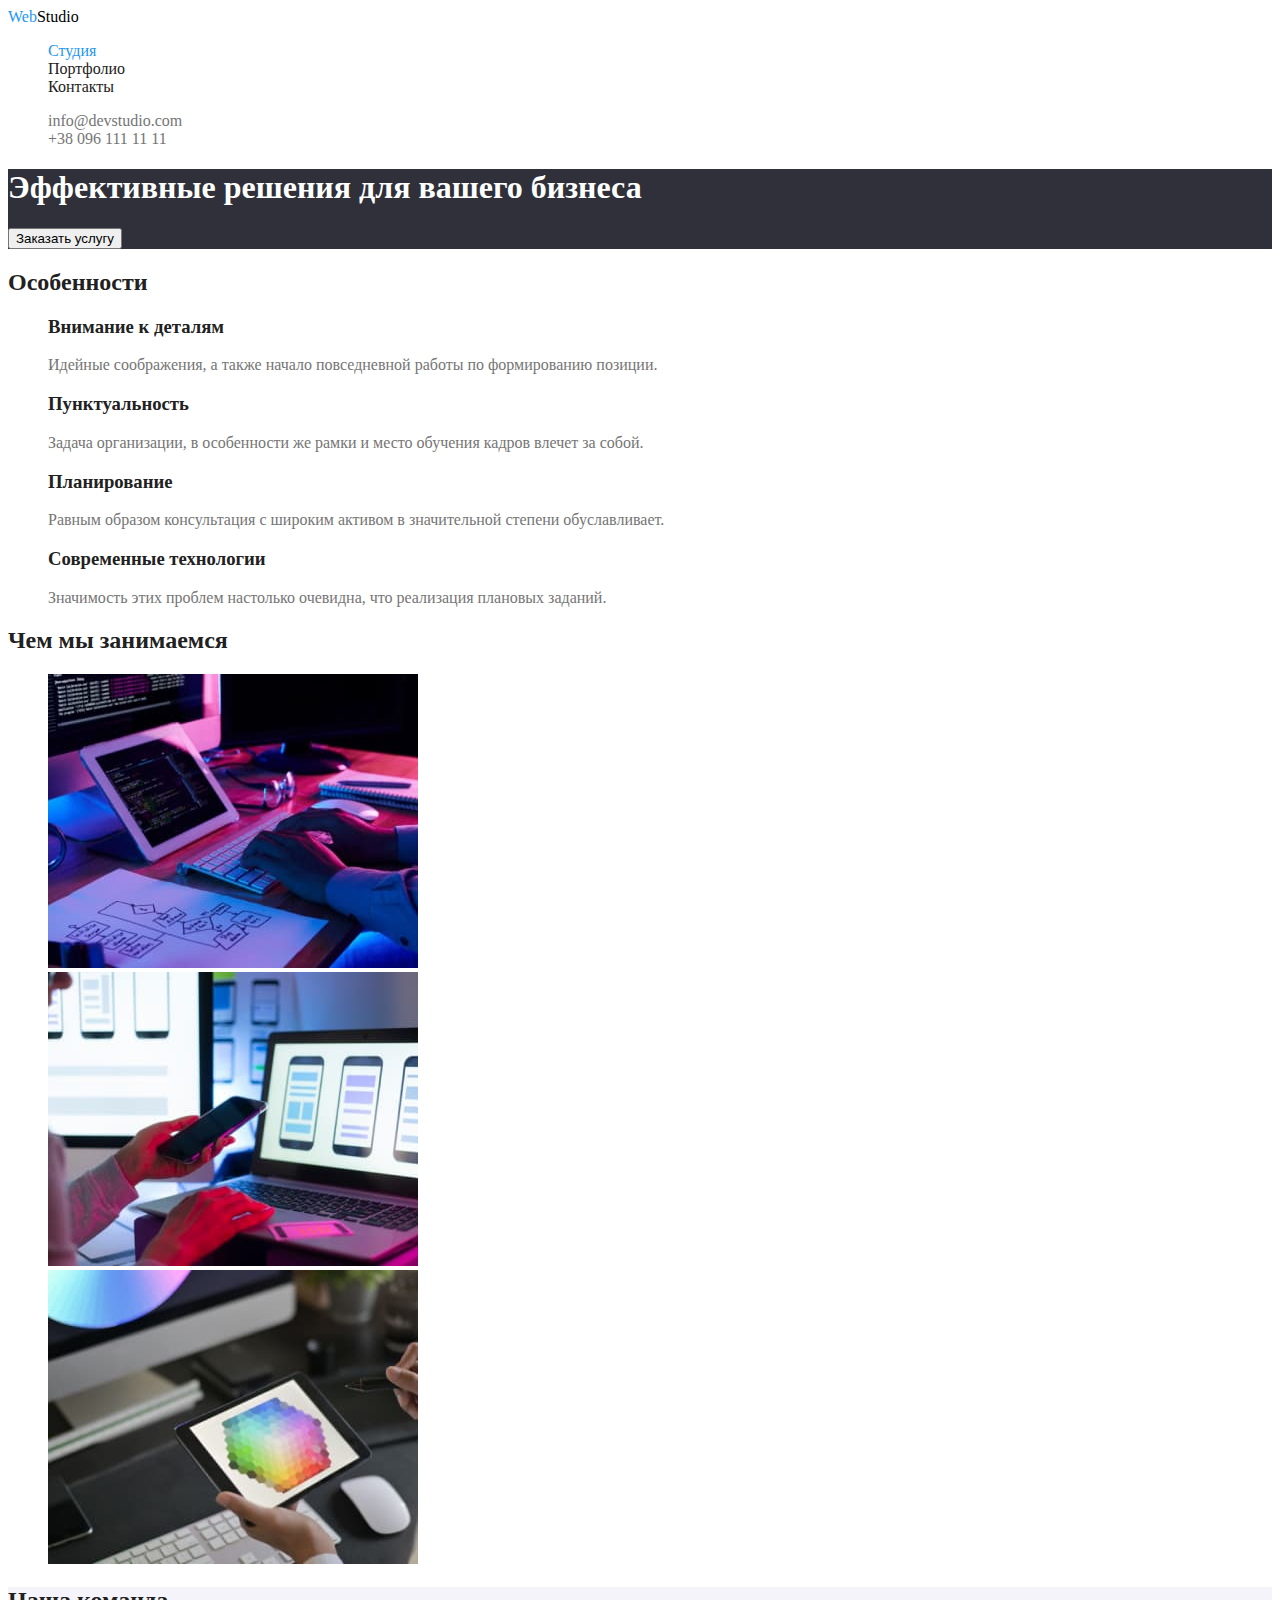
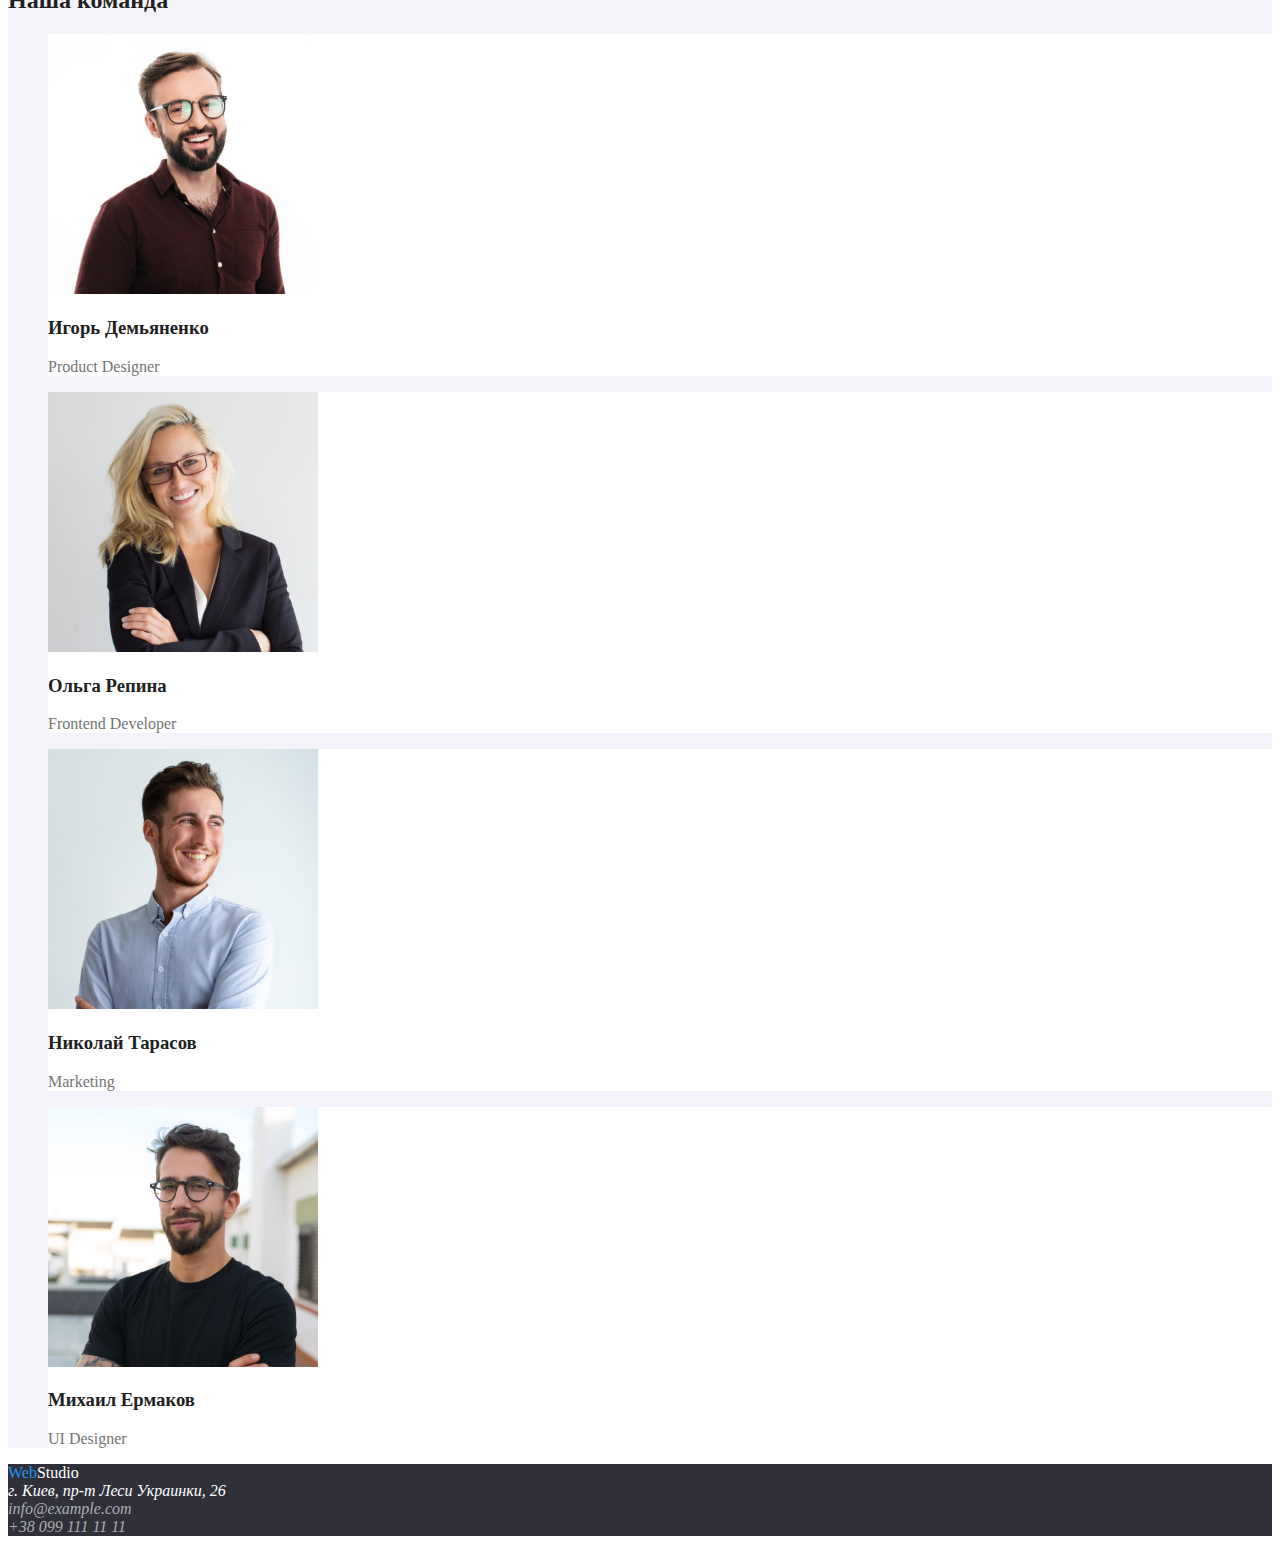
==== index.html @ a6f52486 "добавление портфолио" ====
<!DOCTYPE html>
<html lang="ru">
  <head>
    <meta charset="UTF-8" />
    <meta http-equiv="X-UA-Compatible" content="IE=edge" />
    <meta name="viewport" content="width=device-width, initial-scale=1.0" />
    <title>Студия</title>
    <link rel="stylesheet" href="./css/styles.css" />
  </head>
  <body>
    <!-- Шапка сайта -->
    <header class="secondary-background">
      <!-- Меню навигации -->
      <nav>
        <a href="" class="link"
          ><span class="accent-text">Web</span><span class="logo-text">Studio</span></a
        >
        <ul class="list">
          <li>
            <a href="./index.html" class="link current secondary-text hover-accent focus-accent"
              >Студия</a
            >
          </li>
          <li>
            <a href="./portfolio.html" class="link secondary-text hover-accent focus-accent"
              >Портфолио</a
            >
          </li>
          <li><a href="" class="link secondary-text hover-accent focus-accent">Контакты</a></li>
        </ul>
      </nav>
      <!-- Контакты -->
      <ul class="list">
        <li>
          <a href="mailto:info@devstudio.com" class="link main-text hover-accent focus-accent"
            >info@devstudio.com</a
          >
        </li>
        <li>
          <a href="tel:+380961111111" class="link main-text hover-accent focus-accent"
            >+38 096 111 11 11</a
          >
        </li>
      </ul>
    </header>
    <!-- Основная часть -->
    <main>
      <!-- Герой -->
      <section class="hero-background hero-text">
        <h1>Эффективные решения для вашего бизнеса</h1>
        <button>Заказать услугу</button>
      </section>
      <!-- Особенности -->
      <section>
        <h2 class="secondary-text">Особенности</h2>
        <ul class="list">
          <li>
            <h3 class="secondary-text">Внимание к деталям</h3>
            <p>Идейные соображения, а также начало повседневной работы по формированию позиции.</p>
          </li>
          <li>
            <h3 class="secondary-text">Пунктуальность</h3>
            <p>
              Задача организации, в особенности же рамки и место обучения кадров влечет за собой.
            </p>
          </li>
          <li>
            <h3 class="secondary-text">Планирование</h3>
            <p>
              Равным образом консультация с широким активом в значительной степени обуславливает.
            </p>
          </li>
          <li>
            <h3 class="secondary-text">Современные технологии</h3>
            <p>Значимость этих проблем настолько очевидна, что реализация плановых заданий.</p>
          </li>
        </ul>
      </section>
      <!-- Чем мы занимаемся -->
      <section>
        <h2 class="secondary-text">Чем мы занимаемся</h2>
        <ul class="list">
          <li>
            <a href="" class="link">
              <img src="./images/doings/box1.jpg" width="370" height="294" alt="Разработка" />
            </a>
          </li>
          <li>
            <a href="" class="link">
              <img
                src="./images/doings/box2.jpg"
                width="370"
                height="294"
                alt="Адаптация к мобильным устройствам"
              />
            </a>
          </li>
          <li>
            <a href="" class="link">
              <img src="./images/doings/box3.jpg" width="370" height="294" alt="Дизайн" />
            </a>
          </li>
        </ul>
      </section>
      <!-- Наша команда -->
      <section class="crew">
        <h2 class="secondary-text">Наша команда</h2>
        <ul class="list">
          <li class="secondary-background">
            <img
              src="./images/team/teamcard1.jpg"
              width="270"
              height="260"
              alt="Игорь Демьяненко"
            />
            <h3 class="secondary-text">Игорь Демьяненко</h3>
            <p lang="en">Product Designer</p>
          </li>
          <li class="secondary-background">
            <img src="./images/team/teamcard2.jpg" width="270" height="260" alt="Ольга Репина" />
            <h3 class="secondary-text">Ольга Репина</h3>
            <p lang="en">Frontend Developer</p>
          </li>
          <li class="secondary-background">
            <img src="./images/team/teamcard3.jpg" width="270" height="260" alt="Николай Тарасов" />
            <h3 class="secondary-text">Николай Тарасов</h3>
            <p lang="en">Marketing</p>
          </li>
          <li class="secondary-background">
            <img src="./images/team/teamcard4.jpg" width="270" height="260" alt="Михаил Ермаков" />
            <h3 class="secondary-text">Михаил Ермаков</h3>
            <p lang="en">UI Designer</p>
          </li>
        </ul>
      </section>
    </main>
    <!-- Футер -->
    <footer class="hero-background">
      <a href="" class="link"
        ><span class="accent-text">Web</span><span class="hero-text">Studio</span></a
      >
      <address>
        <span class="hero-text">г. Киев, пр-т Леси Украинки, 26</span> <br />
        <a href="mailto:info@example.com" class="link footer-link">info@example.com</a> <br />
        <a href="tel:+380991111111" class="link footer-link">+38 099 111 11 11</a>
      </address>
    </footer>
  </body>
</html>
---- css/styles.css ----
:root {
  /* основной цвет текста #757575 */
  --main-text-color: #757575;
  /* вторичный цвет текста #212121 */
  --secondary-text-color: #212121;
  /* акцент #2196F3 */
  --accent-text-color: #2196f3;
  /* основной цвет заливки #E5E5E5 */
  /* --main-background-color: #e5e5e5; */
  /* вторичный цвет заливки #FFFFFF */
  --secondary-background-color: #ffffff;
  /* цвет текста героя */
  --hero-text-color: #ffffff;
  /* заливка героя #2F303A */
  --hero-background-color: #2f303a;
  /* заливка команды */
  --crew-background-color: #f5f4fa;
  /* цвет ссылок в футере */
  --footer-link-color: rgba(255, 255, 255, 0.6);
}
/* заливка команды #F5F4FA */

/* стилизация всей страницы */
body {
  /* background-color: var(--main-background-color); */
  color: var(--main-text-color);
}
/* убирает точки у списков */
.list {
  list-style: none;
}
/* убирает подчеркивание ссылок */
.link {
  text-decoration: none;
}
/* смена цвета текста */
.main-text {
  color: var(--main-text-color);
}
.accent-text {
  color: var(--accent-text-color);
}
.logo-text {
  color: #000000;
}
.secondary-text {
  color: var(--secondary-text-color);
}
/* смена цвета при hover focus */
.hover-accent:hover,
.focus-accent:focus {
  color: var(--accent-text-color);
}
/* выделение текущей страницы в навигации */
.link.current {
  color: var(--accent-text-color);
}
/* вторичные цвета заливки */
.secondary-background {
  background-color: var(--secondary-background-color);
}
.hero-background {
  background-color: var(--hero-background-color);
}

/* стили героя */
.hero-text {
  color: var(--hero-text-color);
}
/* стили команды */
.crew {
  background-color: var(--crew-background-color);
}
/* стили футера */
.footer-link {
  color: var(--footer-link-color);
}
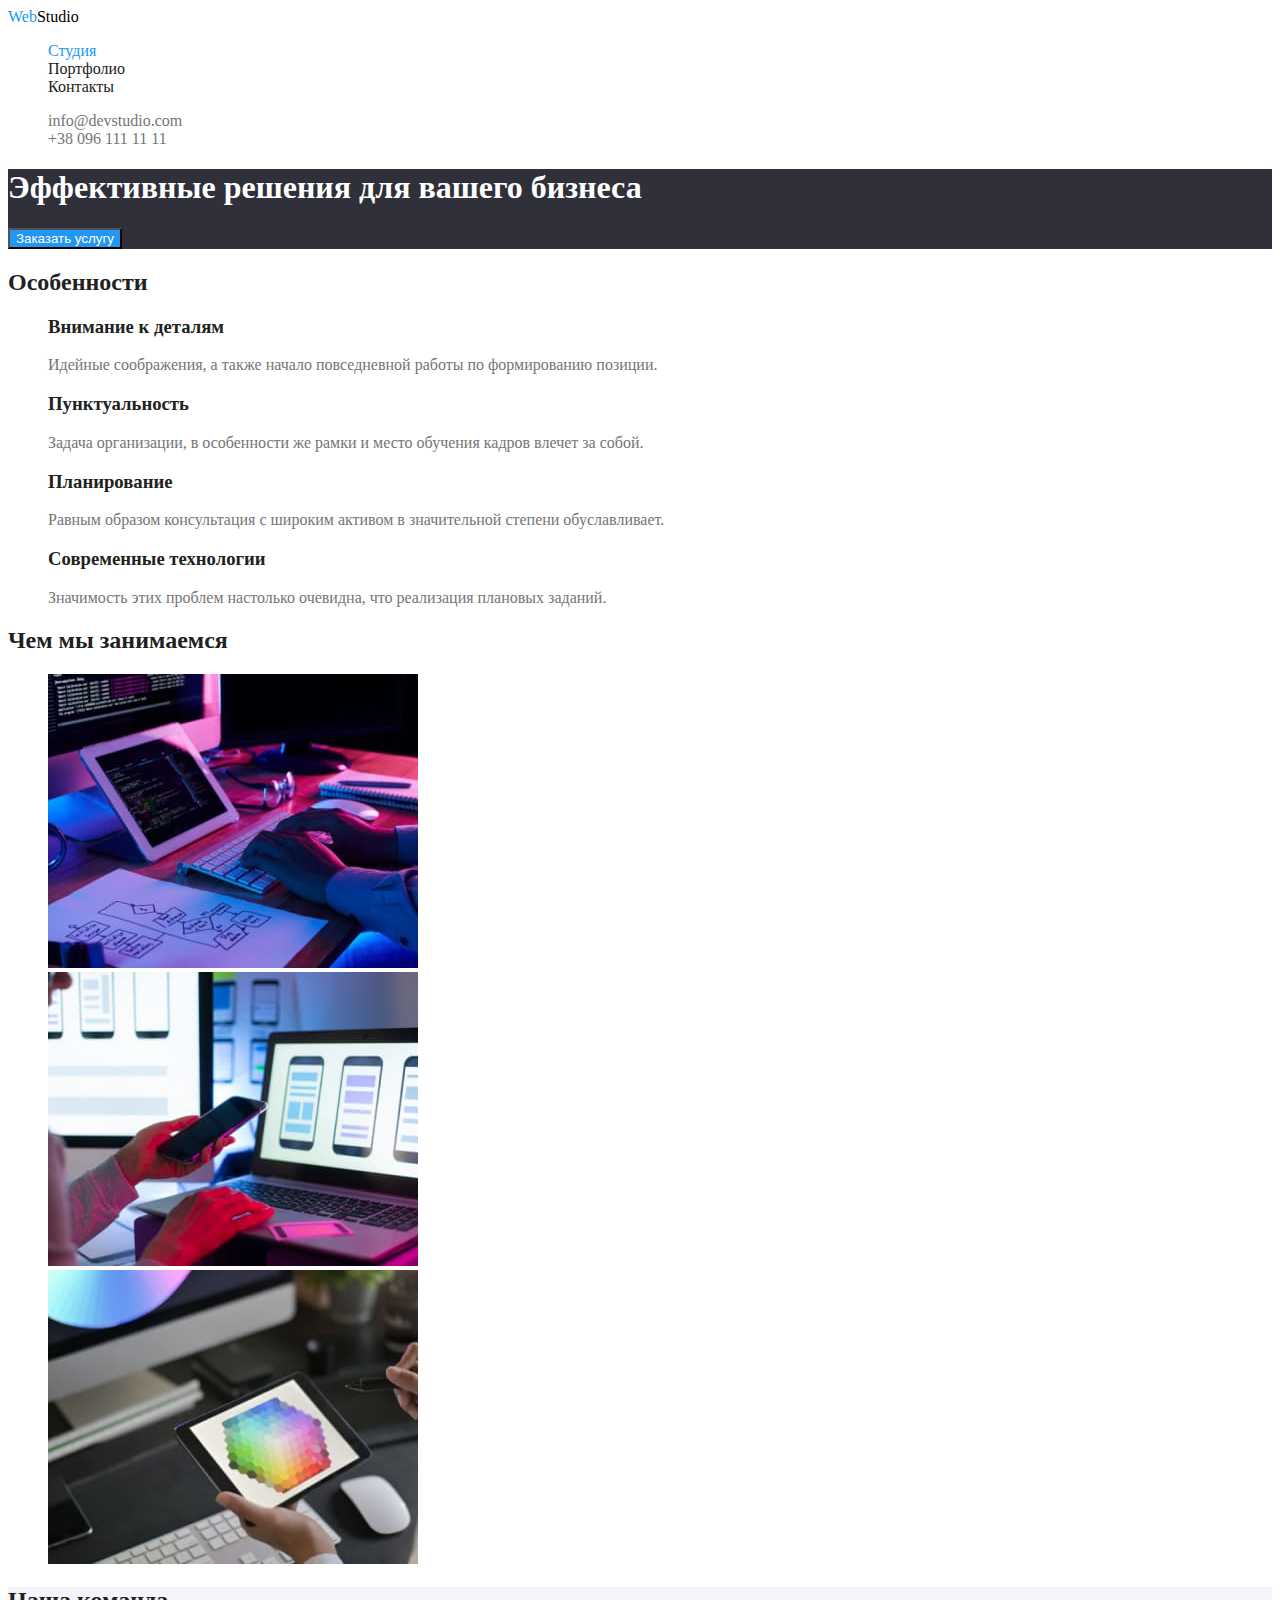
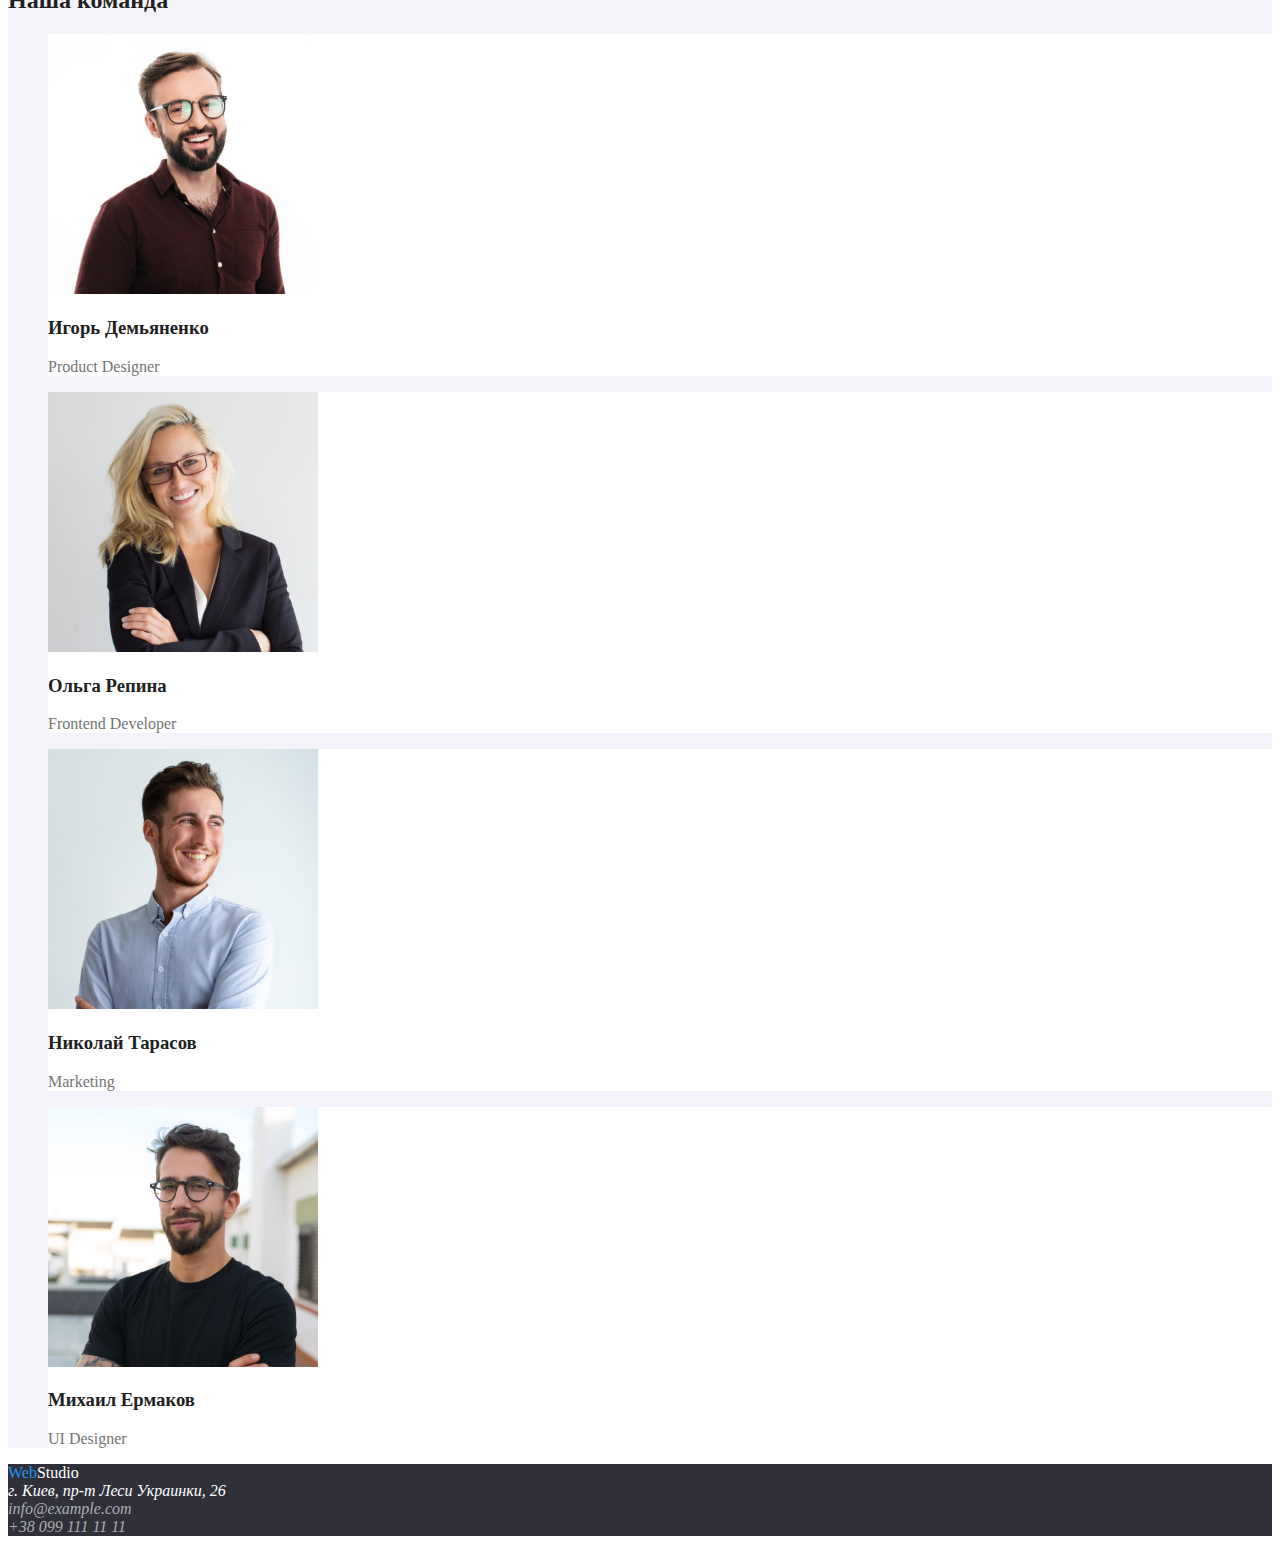
==== commit e7189ebc: "кнопка героя в индексе" ====
--- a/index.html
+++ b/index.html
@@ -17,7 +17,10 @@
         >
         <ul class="list">
           <li>
-            <a href="./index.html" class="link current secondary-text hover-accent focus-accent"
+            <a
+              href="./index.html"
+              class="link current secondary-text hover-accent focus-accent"
+              aria-current="page"
               >Студия</a
             >
           </li>
@@ -48,7 +51,7 @@
       <!-- Герой -->
       <section class="hero-background hero-text">
         <h1>Эффективные решения для вашего бизнеса</h1>
-        <button>Заказать услугу</button>
+        <button class="hero-text accent-background">Заказать услугу</button>
       </section>
       <!-- Особенности -->
       <section>
--- a/css/styles.css
+++ b/css/styles.css
@@ -4,7 +4,7 @@
   /* вторичный цвет текста #212121 */
   --secondary-text-color: #212121;
   /* акцент #2196F3 */
-  --accent-text-color: #2196f3;
+  --accent-color: #2196f3;
   /* основной цвет заливки #E5E5E5 */
   /* --main-background-color: #e5e5e5; */
   /* вторичный цвет заливки #FFFFFF */
@@ -38,7 +38,7 @@
   color: var(--main-text-color);
 }
 .accent-text {
-  color: var(--accent-text-color);
+  color: var(--accent-color);
 }
 .logo-text {
   color: #000000;
@@ -49,11 +49,11 @@
 /* смена цвета при hover focus */
 .hover-accent:hover,
 .focus-accent:focus {
-  color: var(--accent-text-color);
+  color: var(--accent-color);
 }
 /* выделение текущей страницы в навигации */
 .link.current {
-  color: var(--accent-text-color);
+  color: var(--accent-color);
 }
 /* вторичные цвета заливки */
 .secondary-background {
@@ -62,7 +62,9 @@
 .hero-background {
   background-color: var(--hero-background-color);
 }
-
+.accent-background {
+  background-color: var(--accent-color);
+}
 /* стили героя */
 .hero-text {
   color: var(--hero-text-color);
@@ -75,3 +77,11 @@
 .footer-link {
   color: var(--footer-link-color);
 }
+/* стили портфолио */
+/* смена цвета пунктов фильтра при hover focus */
+.filter:hover,
+.filter:focus,
+.filter:active {
+  color: var(--hero-text-color);
+  background-color: var(--accent-color);
+}
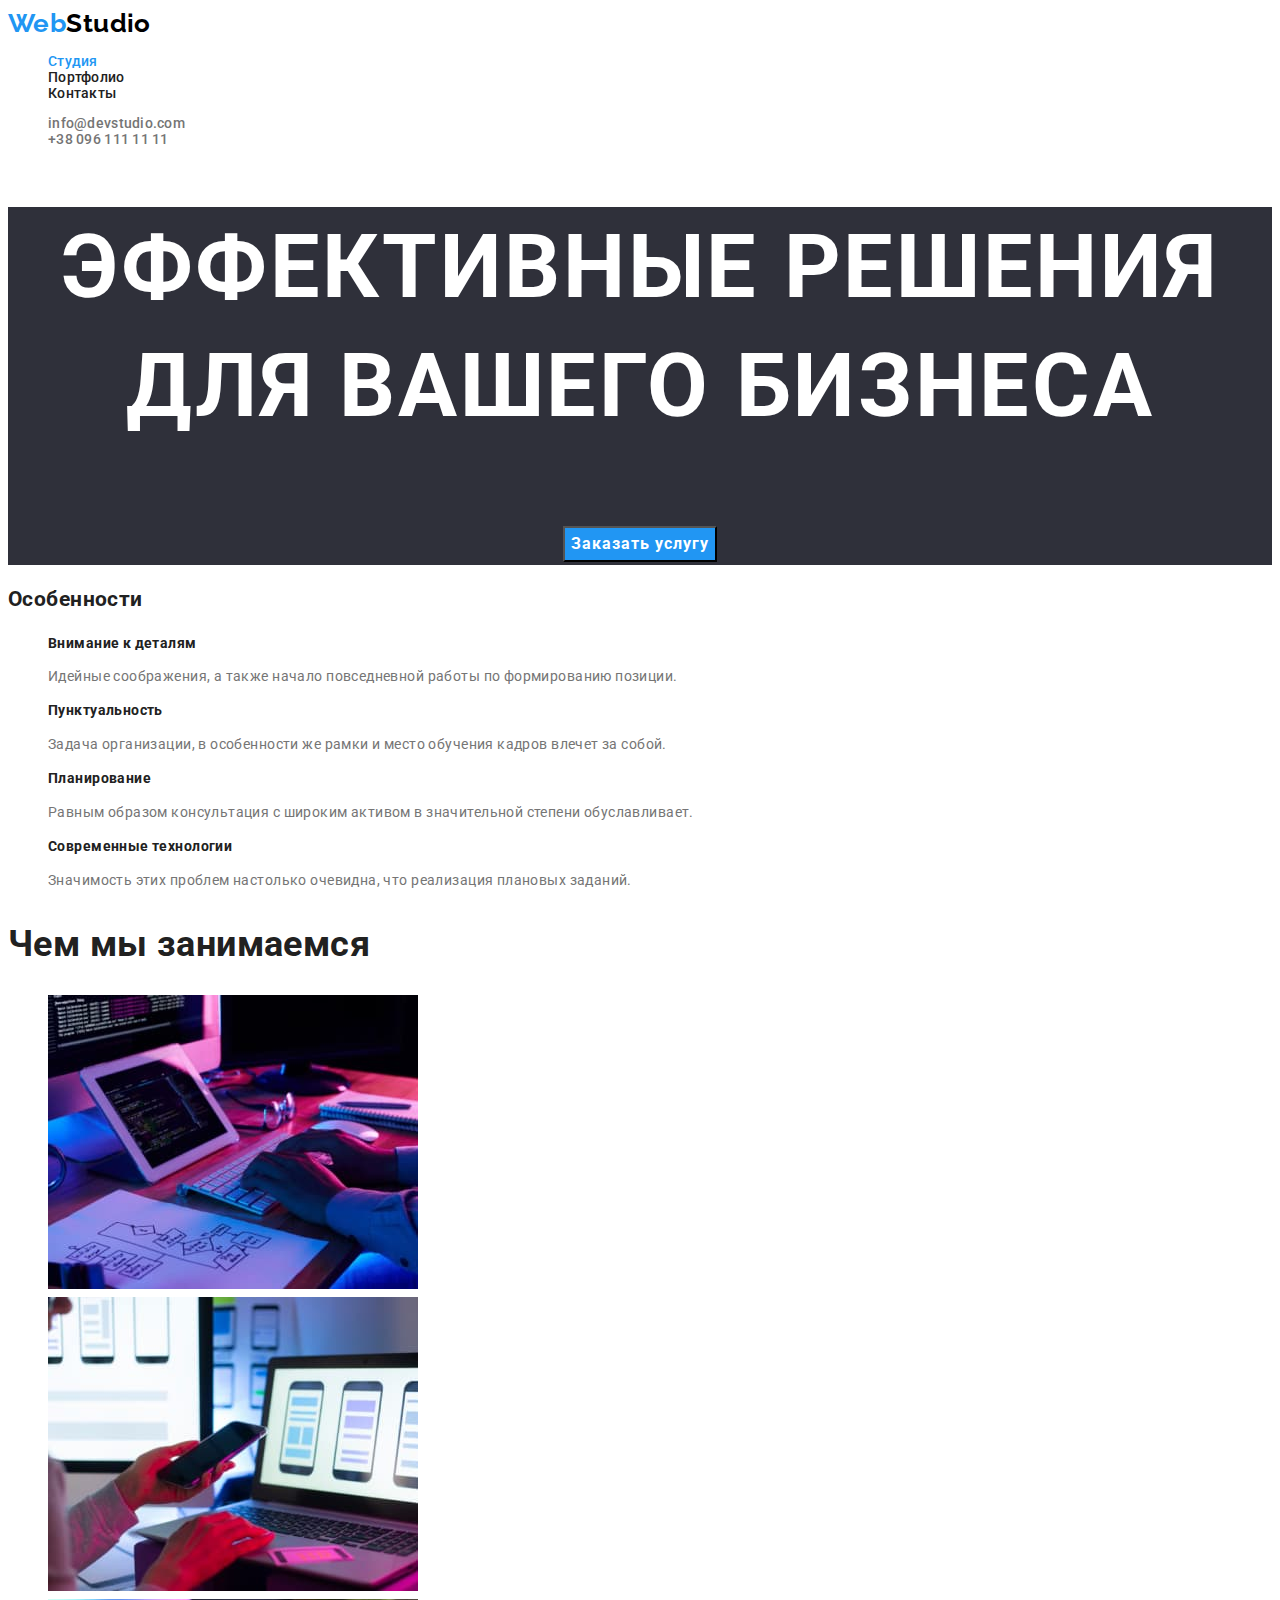
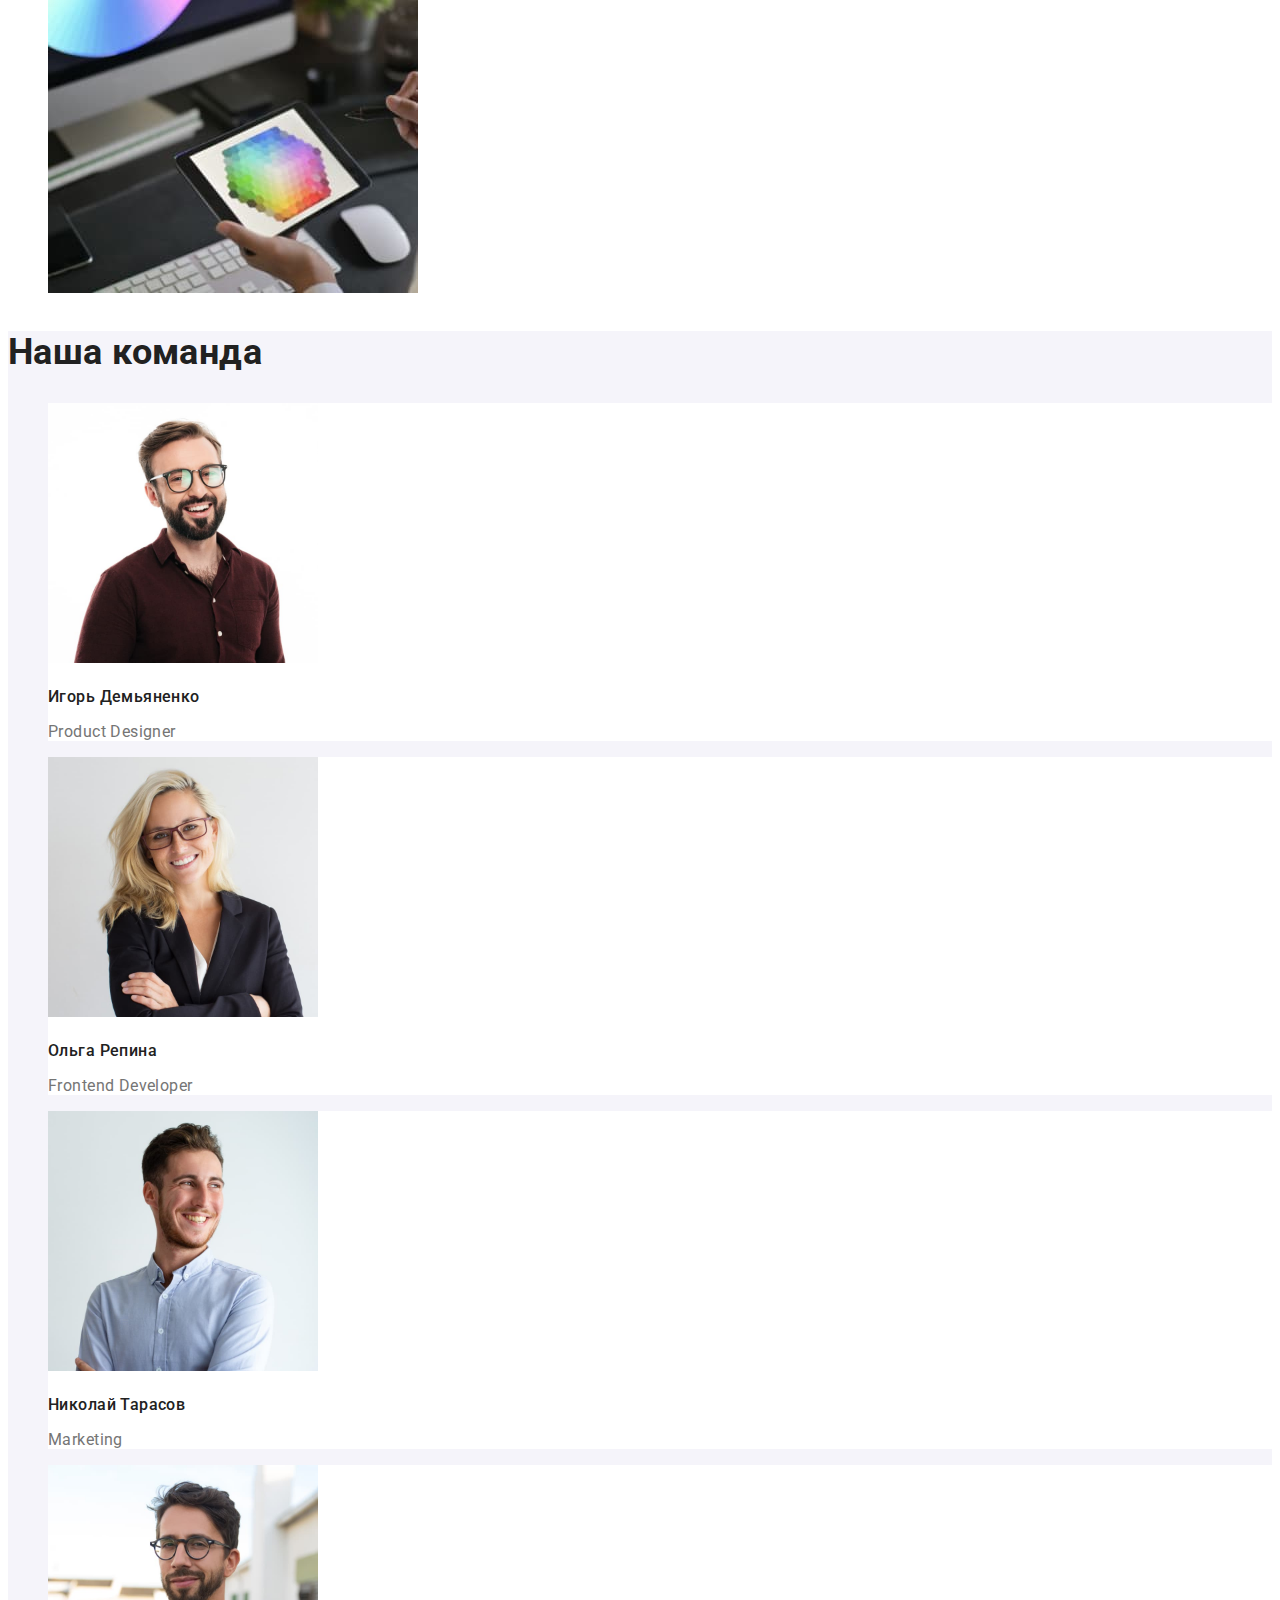
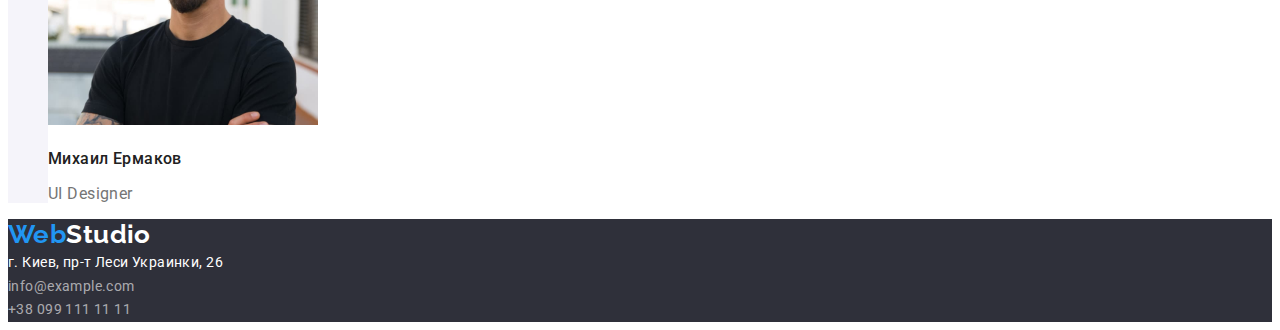
==== commit a6878aab: "стили index.html" ====
--- a/index.html
+++ b/index.html
@@ -5,6 +5,10 @@
     <meta http-equiv="X-UA-Compatible" content="IE=edge" />
     <meta name="viewport" content="width=device-width, initial-scale=1.0" />
     <title>Студия</title>
+    <link
+      href="https://fonts.googleapis.com/css2?family=Raleway:wght@700&family=Roboto:wght@400;500;700;900&display=swap"
+      rel="stylesheet"
+    />
     <link rel="stylesheet" href="./css/styles.css" />
   </head>
   <body>
@@ -12,10 +16,10 @@
     <header class="secondary-background">
       <!-- Меню навигации -->
       <nav>
-        <a href="" class="link"
+        <a href="./index.html" class="link logo"
           ><span class="accent-text">Web</span><span class="logo-text">Studio</span></a
         >
-        <ul class="list">
+        <ul class="list header-text">
           <li>
             <a
               href="./index.html"
@@ -33,7 +37,7 @@
         </ul>
       </nav>
       <!-- Контакты -->
-      <ul class="list">
+      <ul class="list header-text">
         <li>
           <a href="mailto:info@devstudio.com" class="link main-text hover-accent focus-accent"
             >info@devstudio.com</a
@@ -51,37 +55,37 @@
       <!-- Герой -->
       <section class="hero-background hero-text">
         <h1>Эффективные решения для вашего бизнеса</h1>
-        <button class="hero-text accent-background">Заказать услугу</button>
+        <button class="hero-button accent-background">Заказать услугу</button>
       </section>
       <!-- Особенности -->
       <section>
         <h2 class="secondary-text">Особенности</h2>
         <ul class="list">
           <li>
-            <h3 class="secondary-text">Внимание к деталям</h3>
+            <h3 class="secondary-text header-feature">Внимание к деталям</h3>
             <p>Идейные соображения, а также начало повседневной работы по формированию позиции.</p>
           </li>
           <li>
-            <h3 class="secondary-text">Пунктуальность</h3>
+            <h3 class="secondary-text header-feature">Пунктуальность</h3>
             <p>
               Задача организации, в особенности же рамки и место обучения кадров влечет за собой.
             </p>
           </li>
           <li>
-            <h3 class="secondary-text">Планирование</h3>
+            <h3 class="secondary-text header-feature">Планирование</h3>
             <p>
               Равным образом консультация с широким активом в значительной степени обуславливает.
             </p>
           </li>
           <li>
-            <h3 class="secondary-text">Современные технологии</h3>
+            <h3 class="secondary-text header-feature">Современные технологии</h3>
             <p>Значимость этих проблем настолько очевидна, что реализация плановых заданий.</p>
           </li>
         </ul>
       </section>
       <!-- Чем мы занимаемся -->
       <section>
-        <h2 class="secondary-text">Чем мы занимаемся</h2>
+        <h2 class="secondary-text header-us">Чем мы занимаемся</h2>
         <ul class="list">
           <li>
             <a href="" class="link">
@@ -107,7 +111,7 @@
       </section>
       <!-- Наша команда -->
       <section class="crew">
-        <h2 class="secondary-text">Наша команда</h2>
+        <h2 class="secondary-text header-us">Наша команда</h2>
         <ul class="list">
           <li class="secondary-background">
             <img
@@ -139,11 +143,11 @@
     </main>
     <!-- Футер -->
     <footer class="hero-background">
-      <a href="" class="link"
-        ><span class="accent-text">Web</span><span class="hero-text">Studio</span></a
+      <a href="" class="link logo"
+        ><span class="accent-text">Web</span><span class="footer-text">Studio</span></a
       >
       <address>
-        <span class="hero-text">г. Киев, пр-т Леси Украинки, 26</span> <br />
+        <span class="footer-text">г. Киев, пр-т Леси Украинки, 26</span> <br />
         <a href="mailto:info@example.com" class="link footer-link">info@example.com</a> <br />
         <a href="tel:+380991111111" class="link footer-link">+38 099 111 11 11</a>
       </address>
--- a/css/styles.css
+++ b/css/styles.css
@@ -18,12 +18,20 @@
   /* цвет ссылок в футере */
   --footer-link-color: rgba(255, 255, 255, 0.6);
 }
-/* заливка команды #F5F4FA */
 
 /* стилизация всей страницы */
+
+/* roboto 400,500,700,900 */
+/* raleway 700 */
 body {
   /* background-color: var(--main-background-color); */
   color: var(--main-text-color);
+  /* системные шрифты font-family: -apple-system, BlinkMacSystemFont, avenir next, avenir, segoe ui, helvetica neue, helvetica, Ubuntu, roboto, noto, arial, sans-serif; */
+  font-family: roboto, -apple-system, BlinkMacSystemFont, avenir next, avenir, segoe ui,
+    helvetica neue, helvetica, Ubuntu, noto, arial, sans-serif;
+  font-size: 14px;
+  line-height: 1.71;
+  letter-spacing: 0.03em;
 }
 /* убирает точки у списков */
 .list {
@@ -65,17 +73,70 @@
 .accent-background {
   background-color: var(--accent-color);
 }
+/* стили шапки */
+.logo {
+  font-family: raleway, sans-serif;
+  font-weight: 700;
+  font-size: 26px;
+  line-height: 1.19;
+}
+.header-text {
+  font-weight: 500;
+  font-size: 14px;
+  line-height: 1.14;
+  letter-spacing: 0.02em;
+}
 /* стили героя */
 .hero-text {
   color: var(--hero-text-color);
+  font-weight: 900;
+  font-size: 44px;
+  line-height: 1.36;
+  text-align: center;
+  letter-spacing: 0.06em;
+  text-transform: uppercase;
+}
+.hero-button {
+  color: var(--hero-text-color);
+  font-family: inherit;
+  font-weight: 700;
+  font-size: 16px;
+  line-height: 1.87;
+  letter-spacing: 0.06em;
+}
+/* стили особенностей */
+.header-feature {
+  font-weight: 700;
+  font-size: 14px;
+  line-height: 1.14;
+}
+/* стили чем мы занимаемся */
+.header-us {
+  font-weight: 700;
+  font-size: 36px;
+  line-height: 1.17;
 }
 /* стили команды */
 .crew {
   background-color: var(--crew-background-color);
 }
+.crew h3 {
+  font-weight: 500;
+  font-size: 16px;
+  line-height: 1.19;
+}
+.crew p {
+  font-size: 16px;
+  line-height: 1.19;
+}
 /* стили футера */
 .footer-link {
   color: var(--footer-link-color);
+  font-style: normal;
+}
+.footer-text {
+  color: var(--hero-text-color);
+  font-style: normal;
 }
 /* стили портфолио */
 /* смена цвета пунктов фильтра при hover focus */
@@ -85,3 +146,11 @@
   color: var(--hero-text-color);
   background-color: var(--accent-color);
 }
+/* шрифты кнопок */
+.filter {
+  font-family: inherit;
+}
+/* стили текста в блоках портфолио */
+.portfolio-text {
+  color: var(--main-text-color);
+}
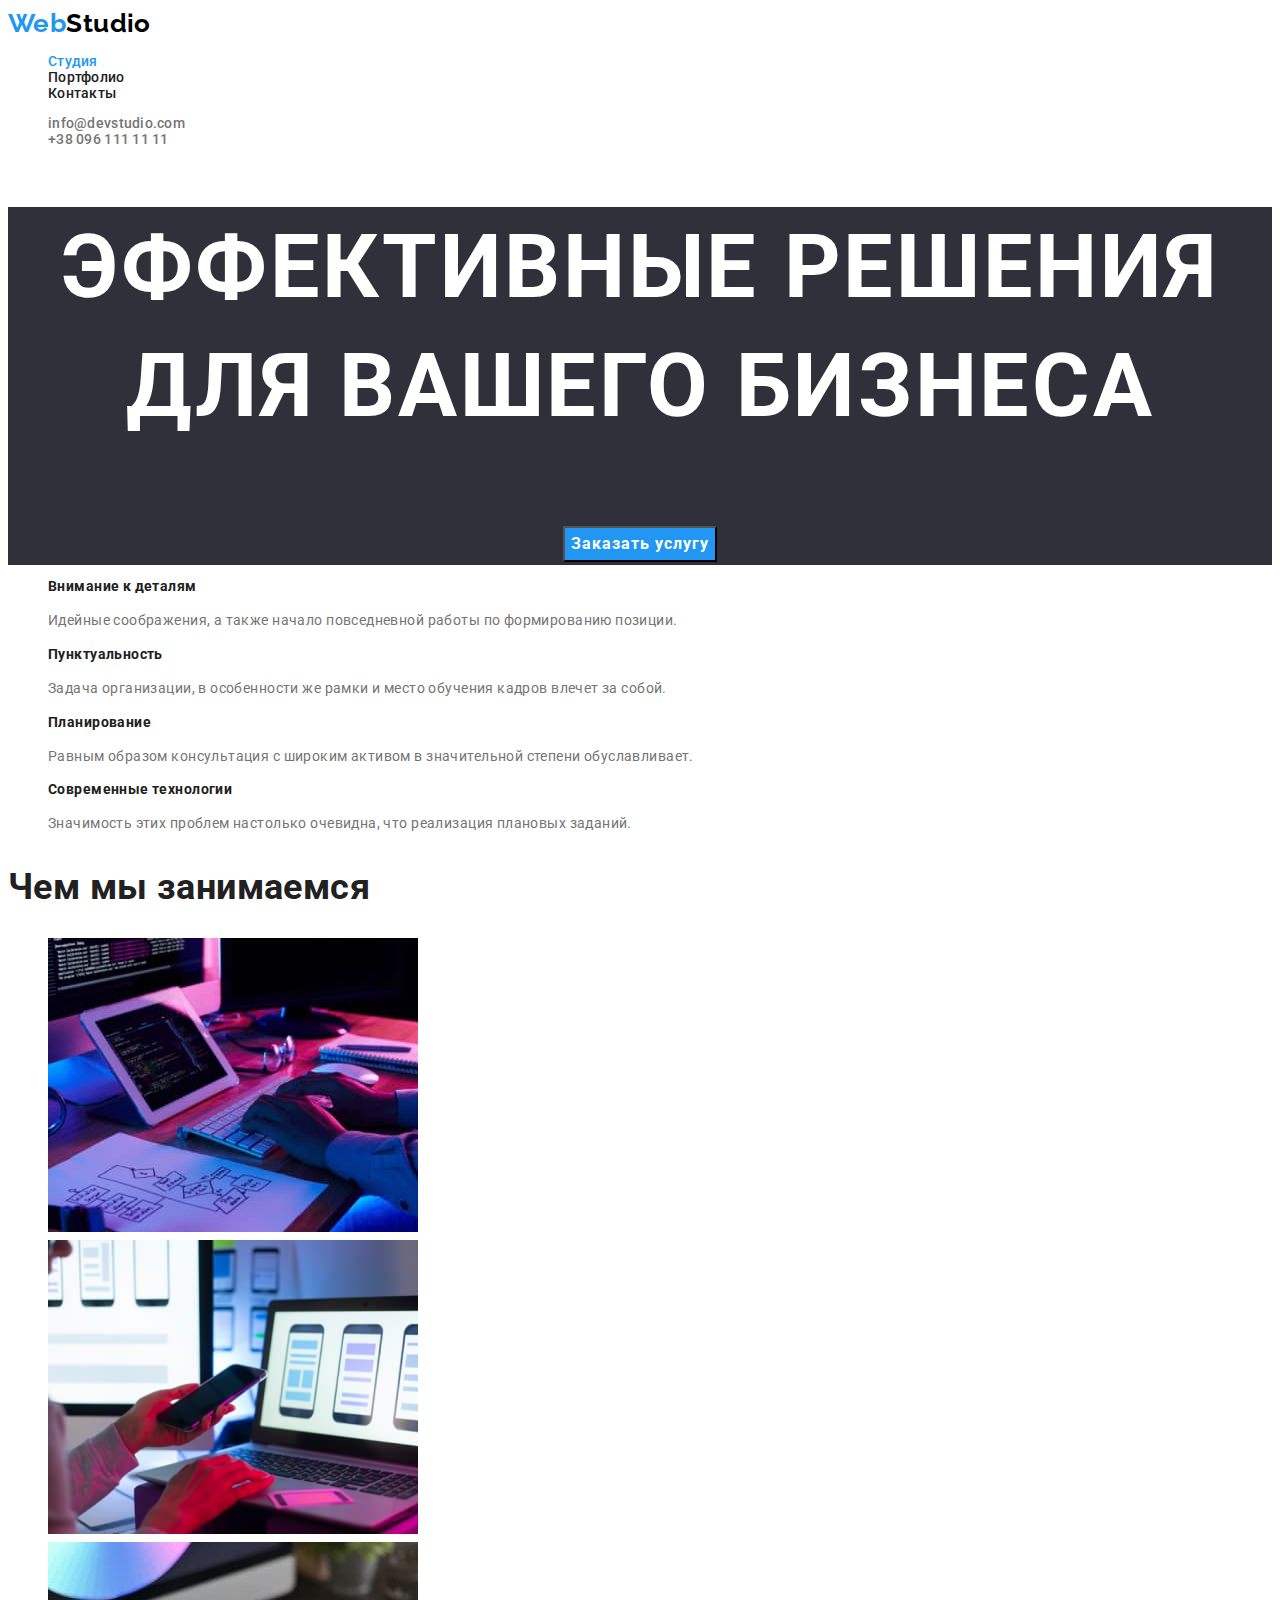
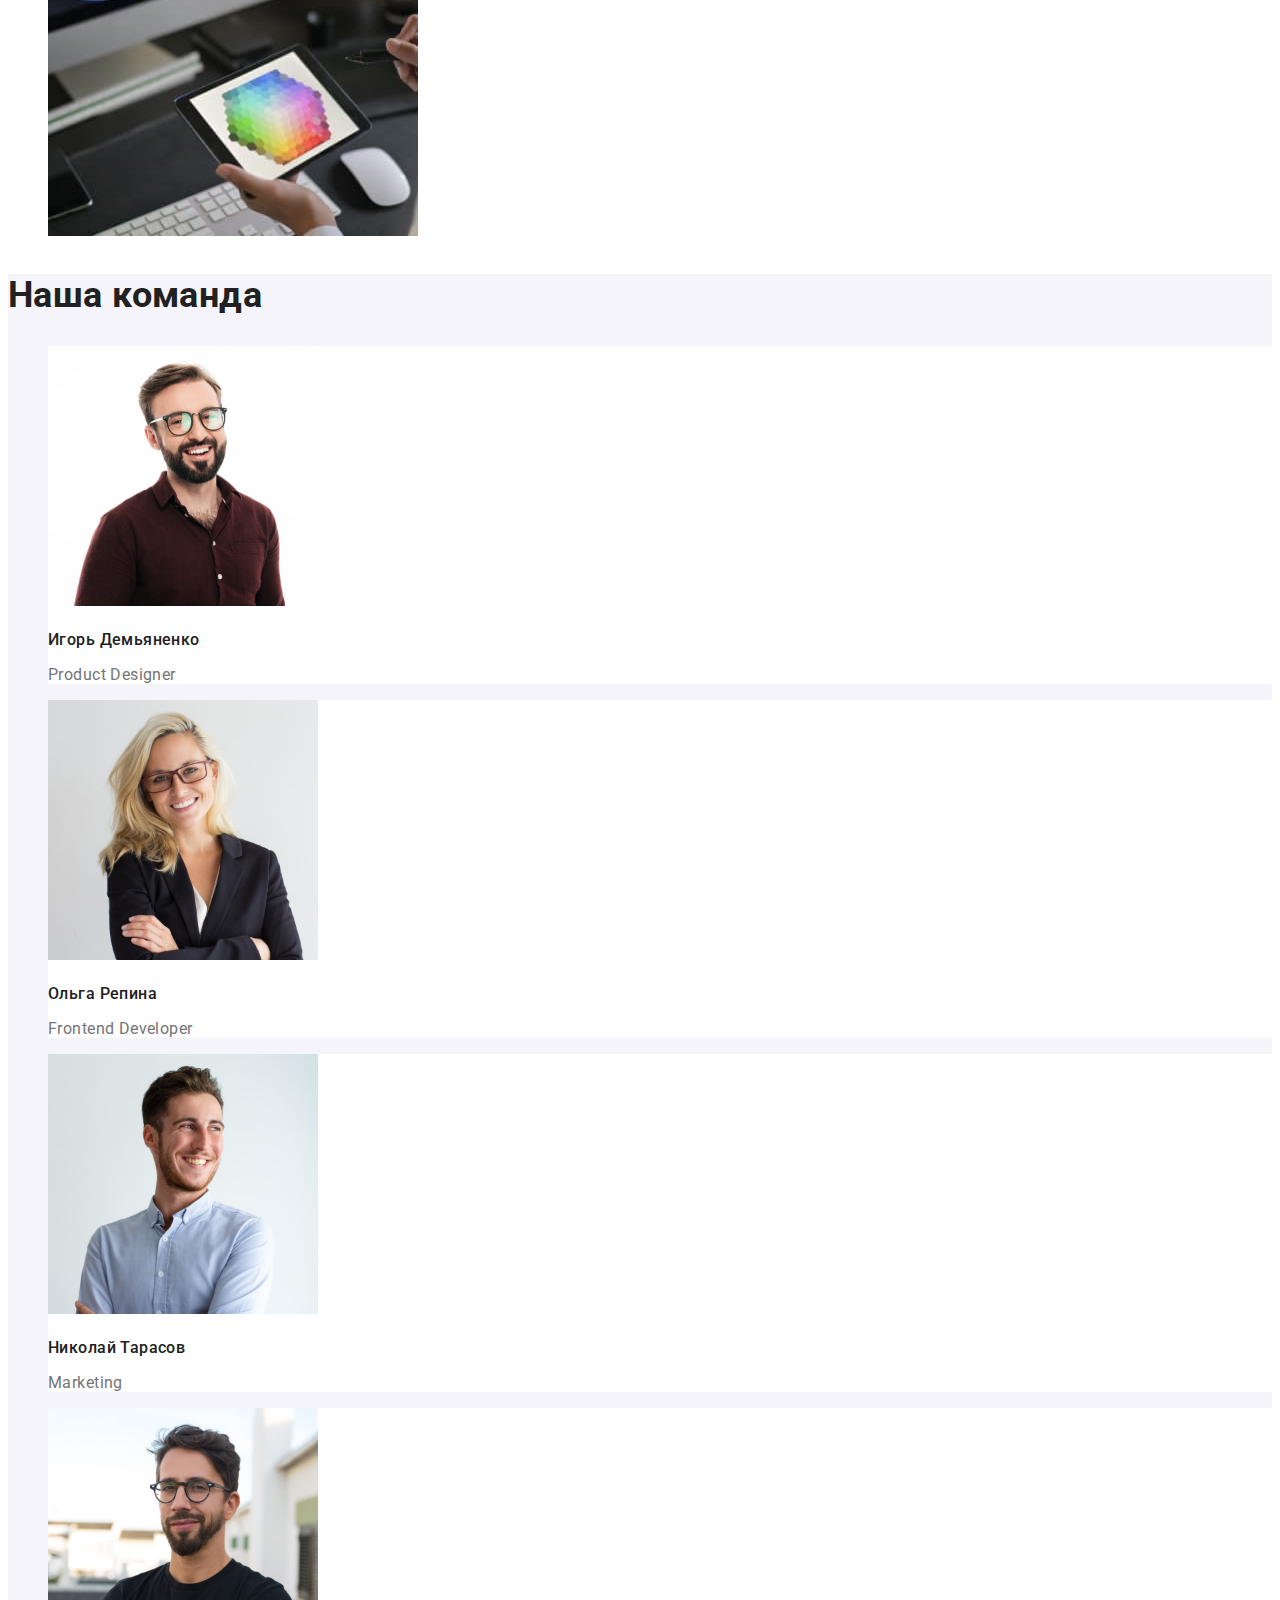
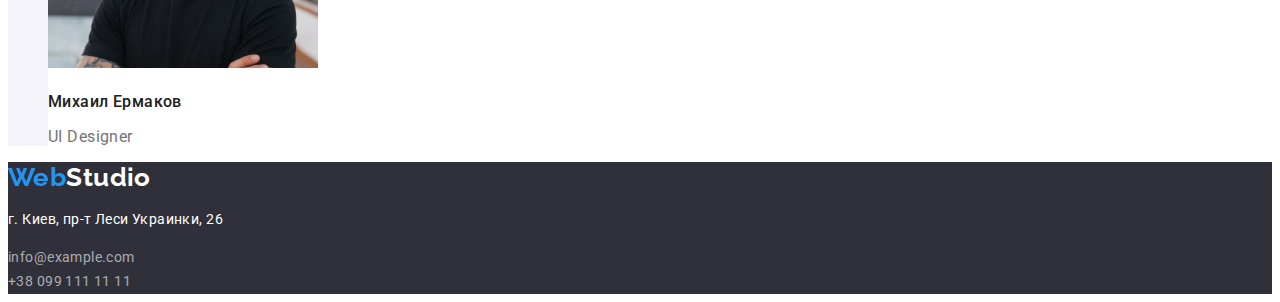
==== commit fec9c5b0: "правки разметки и стилей" ====
--- a/index.html
+++ b/index.html
@@ -55,11 +55,11 @@
       <!-- Герой -->
       <section class="hero-background hero-text">
         <h1>Эффективные решения для вашего бизнеса</h1>
-        <button class="hero-button accent-background">Заказать услугу</button>
+        <button class="hero-button accent-background" type="button">Заказать услугу</button>
       </section>
       <!-- Особенности -->
       <section>
-        <h2 class="secondary-text">Особенности</h2>
+        <h2 class="secondary-text concealer">Особенности</h2>
         <ul class="list">
           <li>
             <h3 class="secondary-text header-feature">Внимание к деталям</h3>
@@ -88,24 +88,18 @@
         <h2 class="secondary-text header-us">Чем мы занимаемся</h2>
         <ul class="list">
           <li>
-            <a href="" class="link">
-              <img src="./images/doings/box1.jpg" width="370" height="294" alt="Разработка" />
-            </a>
+            <img src="./images/doings/box1.jpg" width="370" height="294" alt="Разработка" />
           </li>
           <li>
-            <a href="" class="link">
-              <img
-                src="./images/doings/box2.jpg"
-                width="370"
-                height="294"
-                alt="Адаптация к мобильным устройствам"
-              />
-            </a>
+            <img
+              src="./images/doings/box2.jpg"
+              width="370"
+              height="294"
+              alt="Адаптация к мобильным устройствам"
+            />
           </li>
           <li>
-            <a href="" class="link">
-              <img src="./images/doings/box3.jpg" width="370" height="294" alt="Дизайн" />
-            </a>
+            <img src="./images/doings/box3.jpg" width="370" height="294" alt="Дизайн" />
           </li>
         </ul>
       </section>
@@ -143,13 +137,18 @@
     </main>
     <!-- Футер -->
     <footer class="hero-background">
-      <a href="" class="link logo"
+      <a href="./index.html" class="link logo"
         ><span class="accent-text">Web</span><span class="footer-text">Studio</span></a
       >
       <address>
-        <span class="footer-text">г. Киев, пр-т Леси Украинки, 26</span> <br />
-        <a href="mailto:info@example.com" class="link footer-link">info@example.com</a> <br />
-        <a href="tel:+380991111111" class="link footer-link">+38 099 111 11 11</a>
+        <p class="footer-text">г. Киев, пр-т Леси Украинки, 26</p>
+        <a href="mailto:info@example.com" class="link footer-link hover-accent focus-accent"
+          >info@example.com</a
+        >
+        <br />
+        <a href="tel:+380991111111" class="link footer-link hover-accent focus-accent"
+          >+38 099 111 11 11</a
+        >
       </address>
     </footer>
   </body>
--- a/css/styles.css
+++ b/css/styles.css
@@ -5,6 +5,8 @@
   --secondary-text-color: #212121;
   /* акцент #2196F3 */
   --accent-color: #2196f3;
+  /* цвет лого */
+  --logo-text-color: #000000;
   /* основной цвет заливки #E5E5E5 */
   /* --main-background-color: #e5e5e5; */
   /* вторичный цвет заливки #FFFFFF */
@@ -41,6 +43,18 @@
 .link {
   text-decoration: none;
 }
+/* скрывает визуально контент */
+.concealer {
+  border: 0;
+  clip: rect(0 0 0 0);
+  height: 1px;
+  width: 1px;
+  margin: -1px;
+  padding: 0;
+  overflow: hidden;
+  position: absolute;
+  white-space: nowrap;
+}
 /* смена цвета текста */
 .main-text {
   color: var(--main-text-color);
@@ -49,7 +63,7 @@
   color: var(--accent-color);
 }
 .logo-text {
-  color: #000000;
+  color: var(--logo-text-color);
 }
 .secondary-text {
   color: var(--secondary-text-color);
@@ -103,6 +117,13 @@
   font-size: 16px;
   line-height: 1.87;
   letter-spacing: 0.06em;
+  cursor: pointer;
+}
+.hero-button:hover,
+.hero-button:focus,
+.hero-button:active {
+  color: var(--accent-color);
+  background-color: var(--hero-text-color);
 }
 /* стили особенностей */
 .header-feature {
@@ -139,18 +160,34 @@
   font-style: normal;
 }
 /* стили портфолио */
-/* смена цвета пунктов фильтра при hover focus */
+/* фильтр */
+/* смена цвета кнопок при hover focus */
 .filter:hover,
 .filter:focus,
 .filter:active {
   color: var(--hero-text-color);
   background-color: var(--accent-color);
 }
-/* шрифты кнопок */
+/*стили кнопок*/
 .filter {
   font-family: inherit;
+  font-weight: 500;
+  font-size: 16px;
+  line-height: 1.6;
+  /* letter-spacing: inherit; */
+  letter-spacing: 0.03em;
+  cursor: pointer;
 }
+/* собственно портфолио */
 /* стили текста в блоках портфолио */
+.portfolio h2 {
+  font-weight: 700;
+  font-size: 18px;
+  line-height: 2;
+  letter-spacing: 0.06em;
+}
 .portfolio-text {
   color: var(--main-text-color);
+  font-size: 16px;
+  line-height: 1.87;
 }
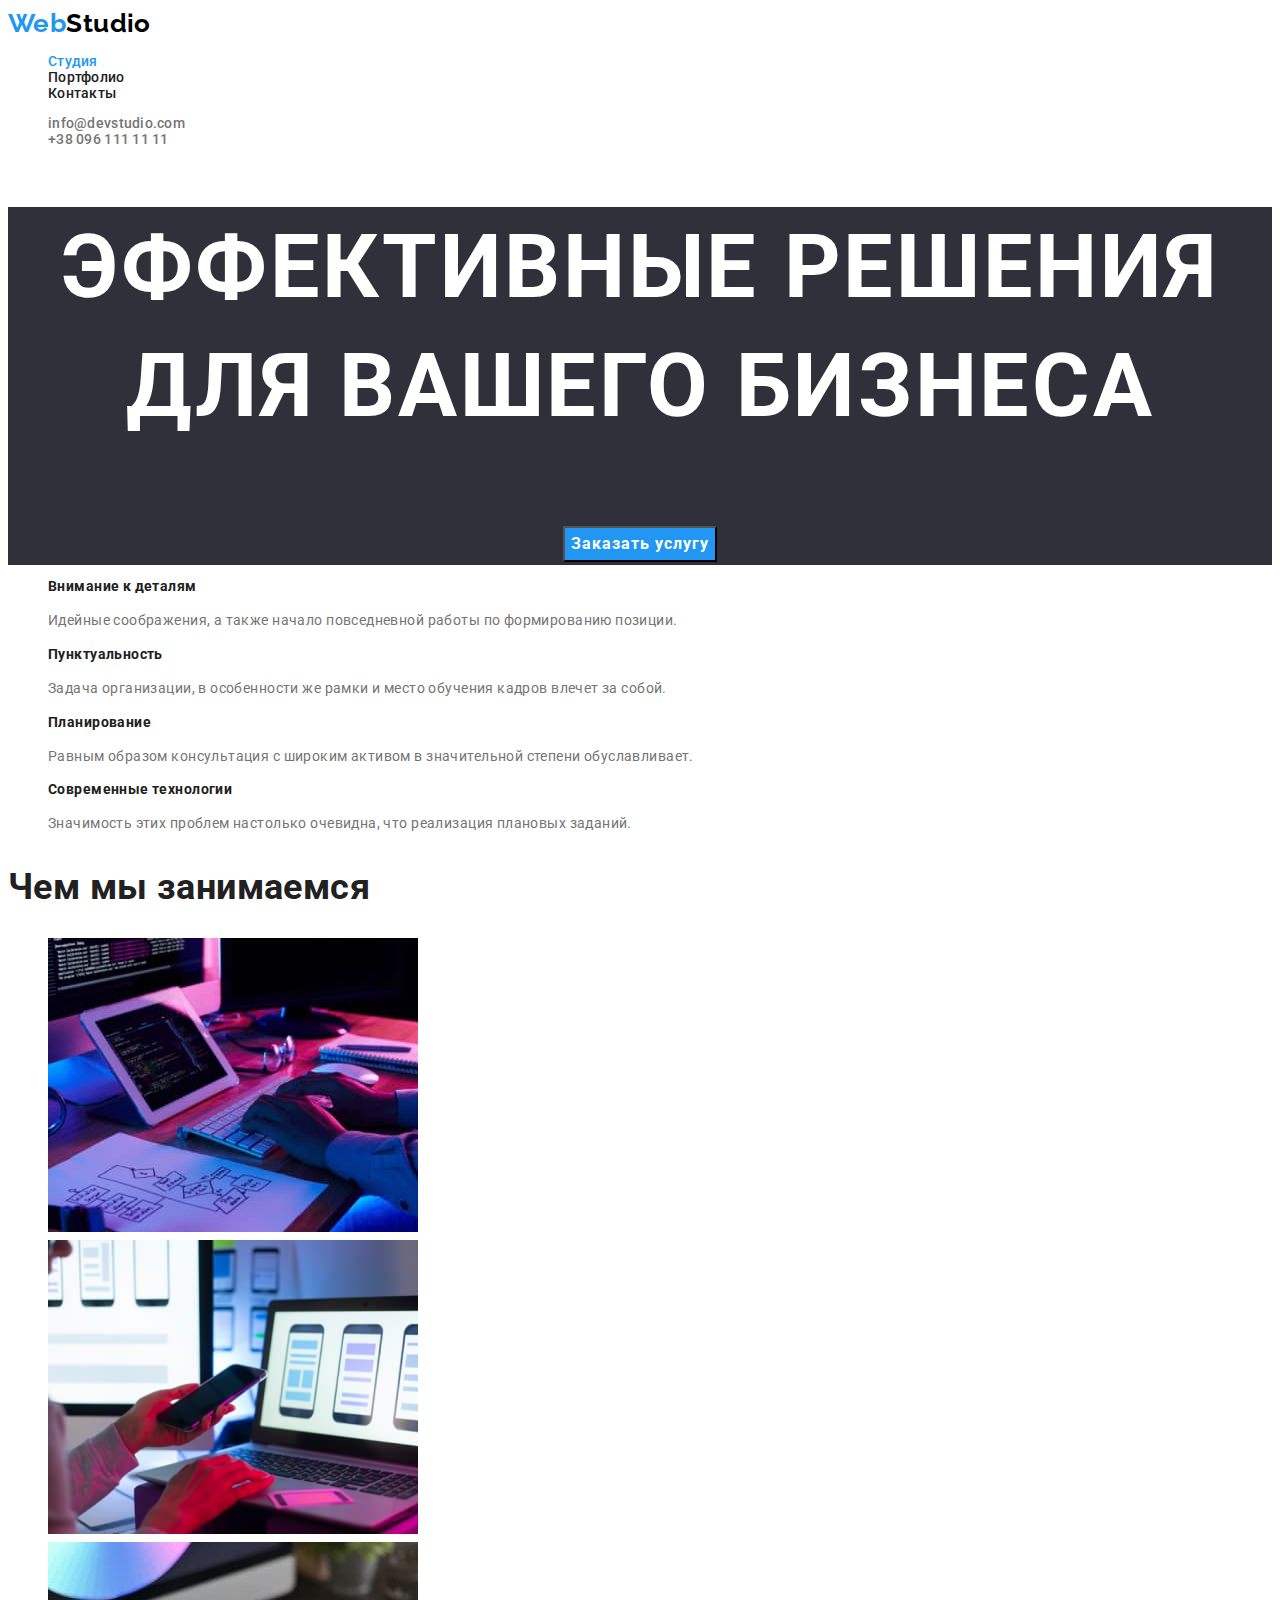
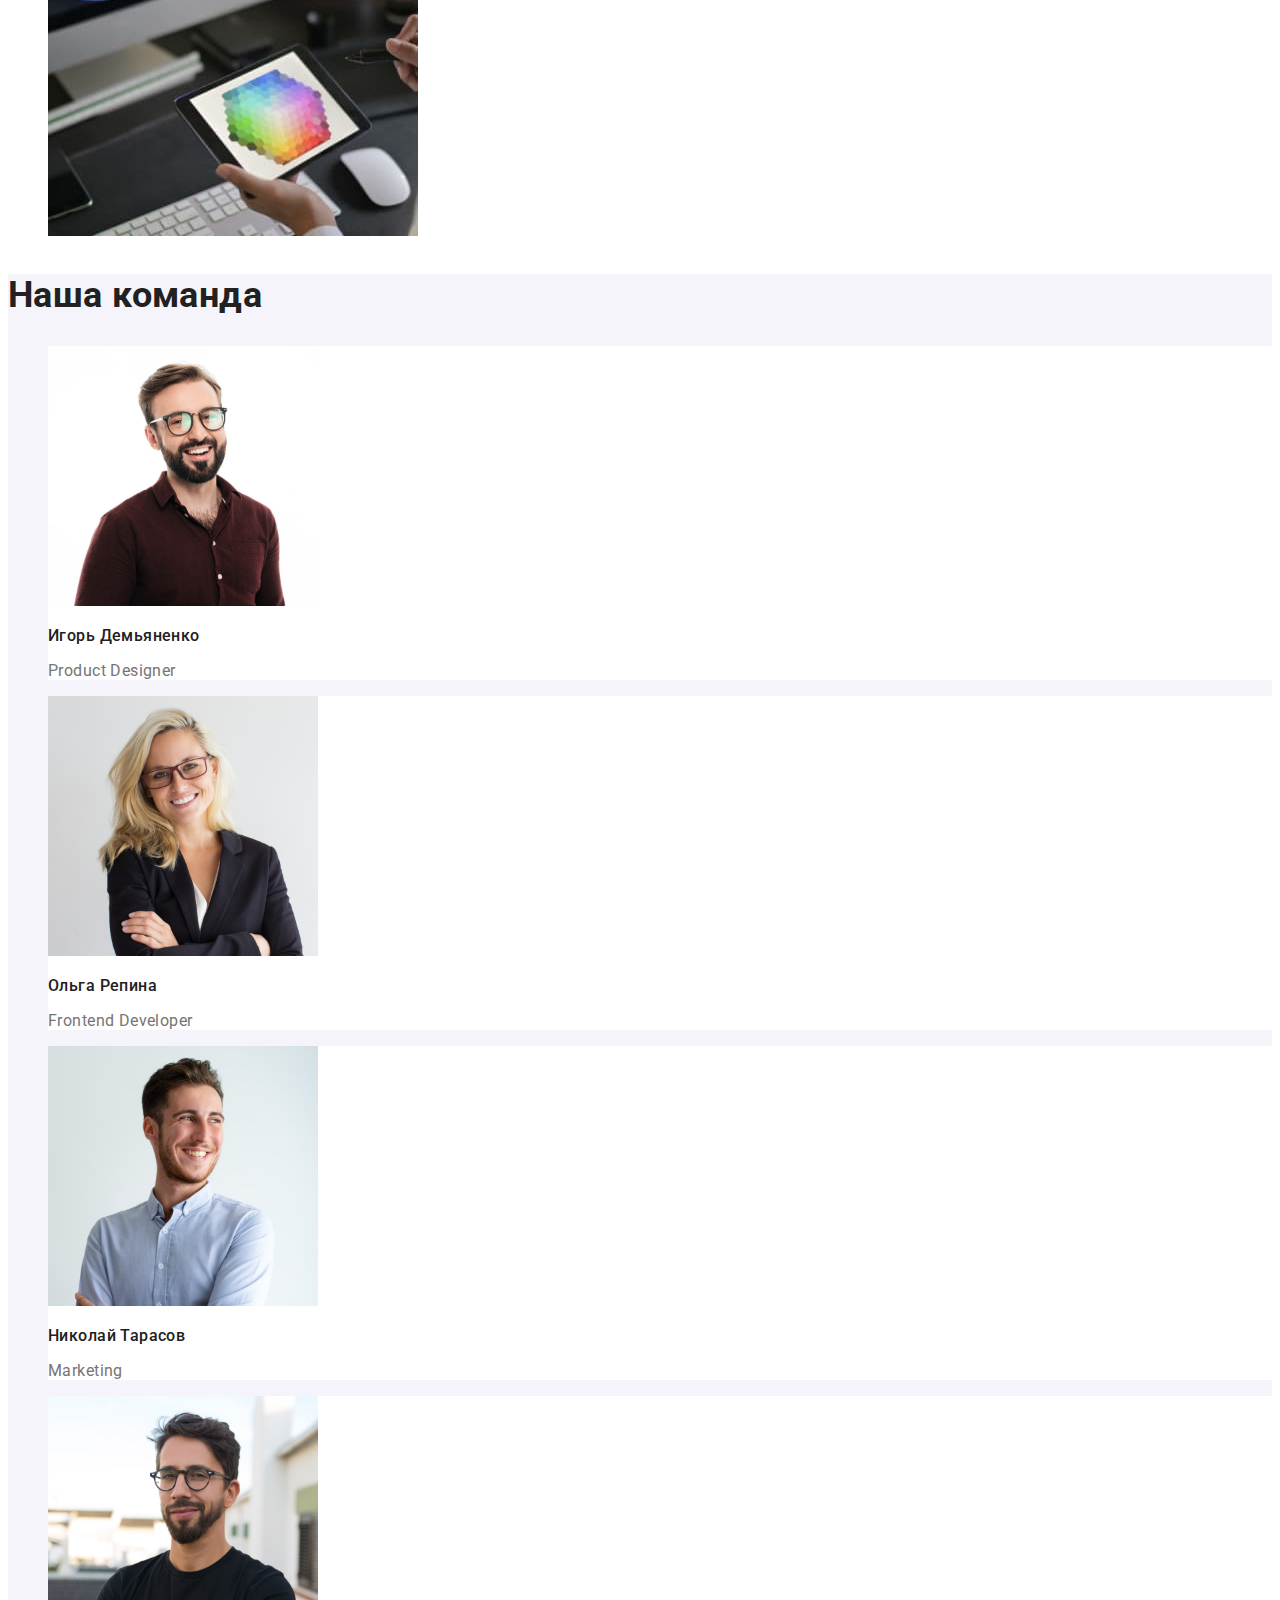
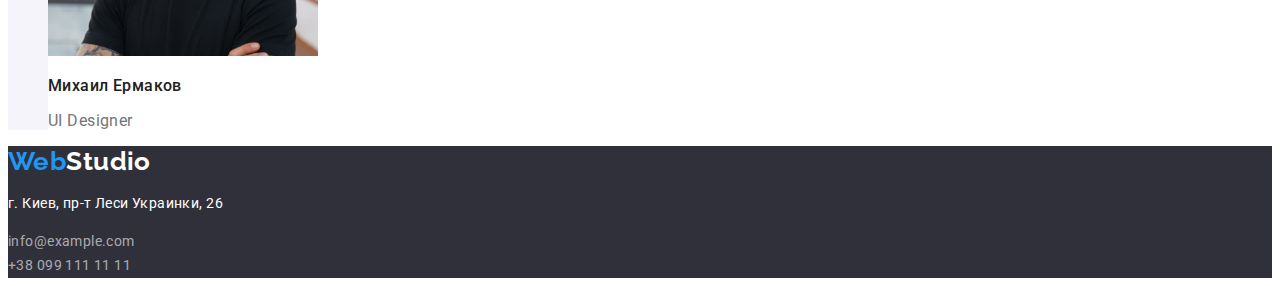
==== commit 17b7266b: "правки семантики и стилей" ====
--- a/index.html
+++ b/index.html
@@ -62,30 +62,30 @@
         <h2 class="secondary-text concealer">Особенности</h2>
         <ul class="list">
           <li>
-            <h3 class="secondary-text header-feature">Внимание к деталям</h3>
+            <h3 class="secondary-text feature-title">Внимание к деталям</h3>
             <p>Идейные соображения, а также начало повседневной работы по формированию позиции.</p>
           </li>
           <li>
-            <h3 class="secondary-text header-feature">Пунктуальность</h3>
+            <h3 class="secondary-text feature-title">Пунктуальность</h3>
             <p>
               Задача организации, в особенности же рамки и место обучения кадров влечет за собой.
             </p>
           </li>
           <li>
-            <h3 class="secondary-text header-feature">Планирование</h3>
+            <h3 class="secondary-text feature-title">Планирование</h3>
             <p>
               Равным образом консультация с широким активом в значительной степени обуславливает.
             </p>
           </li>
           <li>
-            <h3 class="secondary-text header-feature">Современные технологии</h3>
+            <h3 class="secondary-text feature-title">Современные технологии</h3>
             <p>Значимость этих проблем настолько очевидна, что реализация плановых заданий.</p>
           </li>
         </ul>
       </section>
       <!-- Чем мы занимаемся -->
       <section>
-        <h2 class="secondary-text header-us">Чем мы занимаемся</h2>
+        <h2 class="secondary-text crew-title">Чем мы занимаемся</h2>
         <ul class="list">
           <li>
             <img src="./images/doings/box1.jpg" width="370" height="294" alt="Разработка" />
@@ -105,7 +105,7 @@
       </section>
       <!-- Наша команда -->
       <section class="crew">
-        <h2 class="secondary-text header-us">Наша команда</h2>
+        <h2 class="secondary-text crew-title">Наша команда</h2>
         <ul class="list">
           <li class="secondary-background">
             <img
--- a/css/styles.css
+++ b/css/styles.css
@@ -68,7 +68,7 @@
 .secondary-text {
   color: var(--secondary-text-color);
 }
-/* смена цвета при hover focus */
+/* смена цвета на accent при hover focus */
 .hover-accent:hover,
 .focus-accent:focus {
   color: var(--accent-color);
@@ -96,7 +96,6 @@
 }
 .header-text {
   font-weight: 500;
-  font-size: 14px;
   line-height: 1.14;
   letter-spacing: 0.02em;
 }
@@ -126,13 +125,13 @@
   background-color: var(--hero-text-color);
 }
 /* стили особенностей */
-.header-feature {
+.feature-title {
   font-weight: 700;
-  font-size: 14px;
+  font-size: inherit;
   line-height: 1.14;
 }
 /* стили чем мы занимаемся */
-.header-us {
+.crew-title {
   font-weight: 700;
   font-size: 36px;
   line-height: 1.17;
@@ -140,16 +139,14 @@
 /* стили команды */
 .crew {
   background-color: var(--crew-background-color);
+  font-size: 16px;
+  line-height: 1.19;
 }
 .crew h3 {
   font-weight: 500;
-  font-size: 16px;
-  line-height: 1.19;
+  font-size: inherit;
 }
-.crew p {
-  font-size: 16px;
-  line-height: 1.19;
-}
+
 /* стили футера */
 .footer-link {
   color: var(--footer-link-color);
